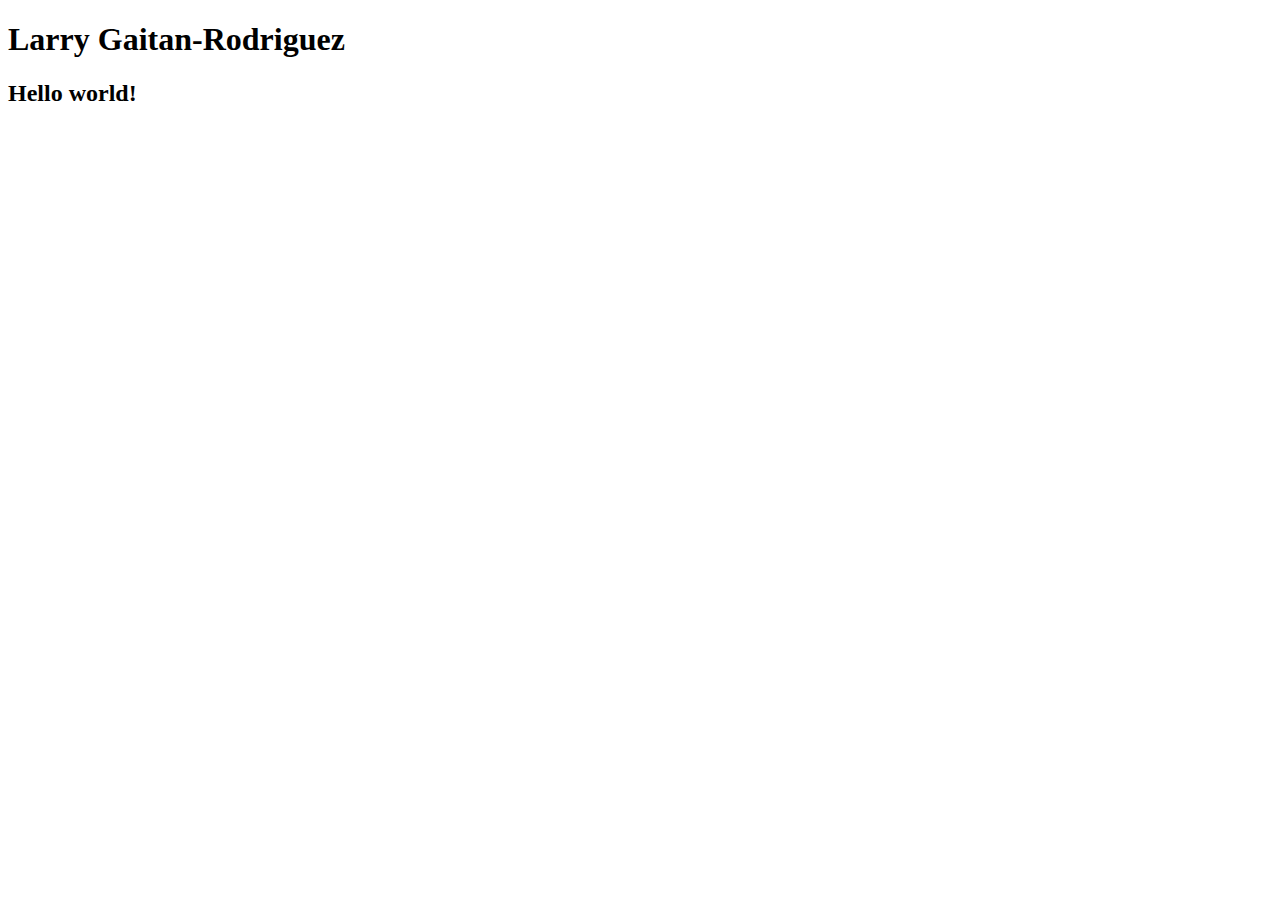
==== index.html @ 315bc8b4 "First commit" ====
<!DOCTYPE html>
<html lang="en">
<head>
    <meta charset="UTF-8">
    <meta name="viewport" content="width=device-width, initial-scale=1.0">
    <title>Larry Gaitan-Rodriguez</title>
</head>
<body>
    <h1>Larry Gaitan-Rodriguez</h1>
    <h2>Hello world!</h2>
</body>
</html>
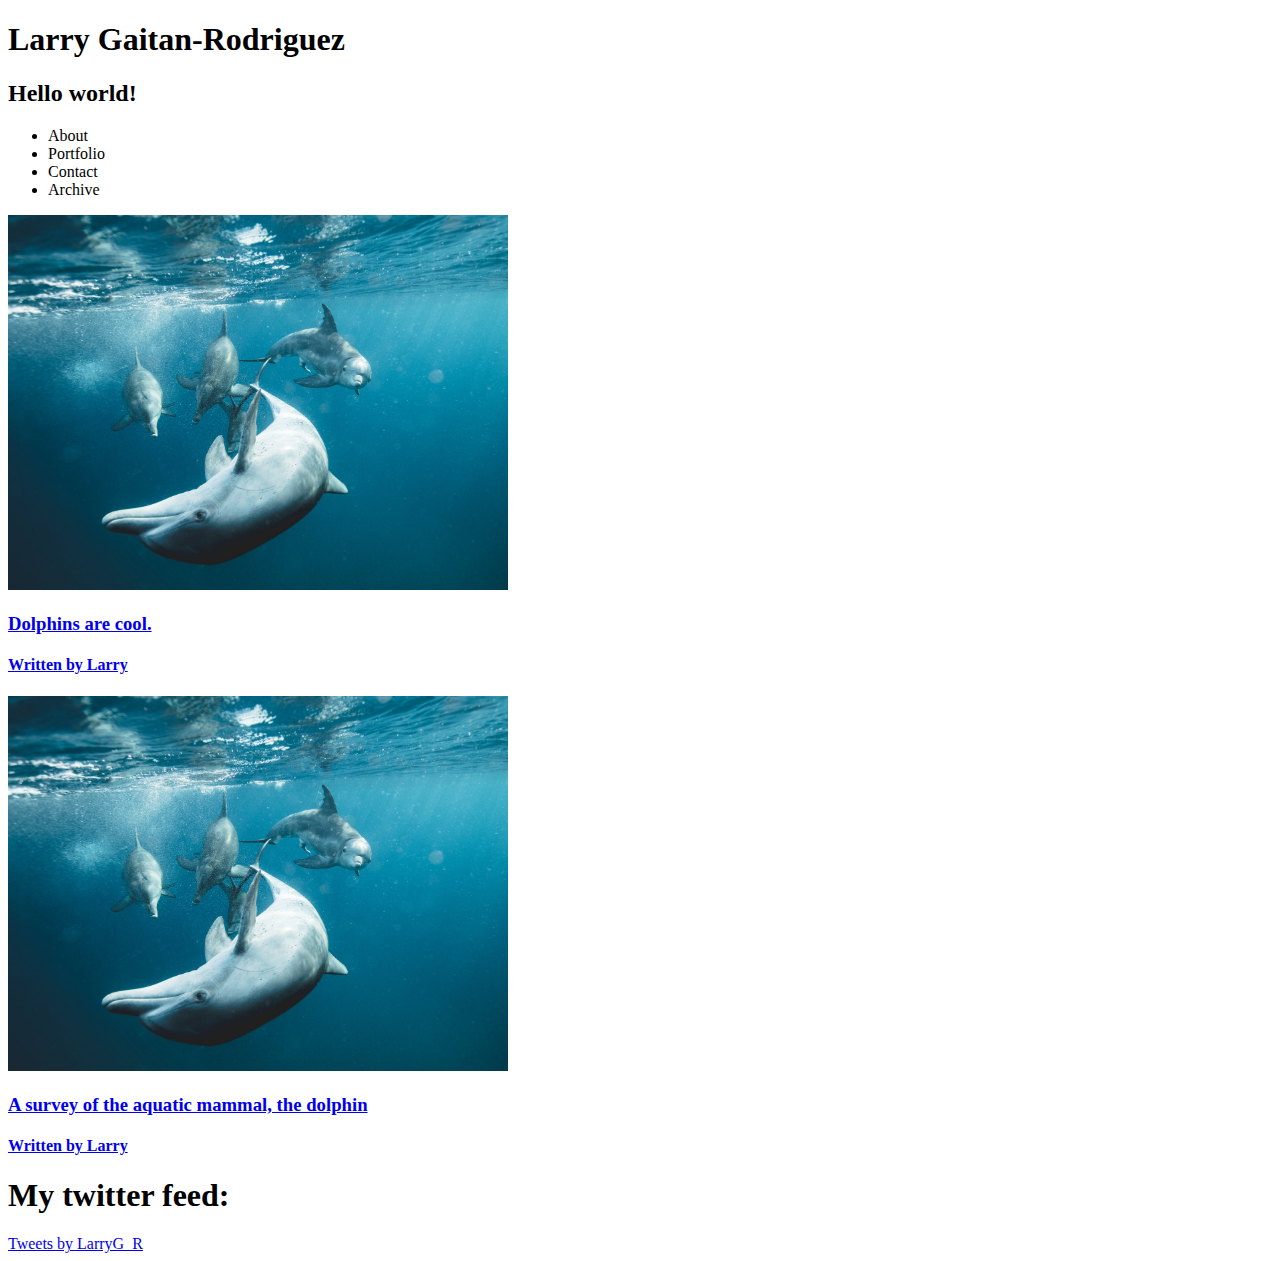
==== commit 098844c7: "Completed HTML setup" ====
--- a/index.html
+++ b/index.html
@@ -8,5 +8,39 @@
 <body>
     <h1>Larry Gaitan-Rodriguez</h1>
     <h2>Hello world!</h2>
+    <ul>
+        <li>About</li>
+        <li>Portfolio</li>
+        <li>Contact</li>
+        <li>Archive</li>
+    </ul>
+    <div class="post">
+        <a href="blogpost.html">
+            <div class="image">
+                <img src="img/dolphins.jpeg" alt="School of dolphins" width="500">
+            </div>
+            <div class="title">
+                <h3>Dolphins are cool.</h3>
+                <h4>Written by Larry</h4>
+            </div>
+        </a>
+    </div>
+
+    <div class="post">
+        <a href="blogpost.html">
+            <div class="image">
+                <img src="img/dolphins.jpeg" alt="School of dolphins" width="500">
+            </div>
+            <div class="title">
+                <h3>A survey of the aquatic mammal, the dolphin</h3>
+                <h4>Written by Larry</h4>
+            </div>
+        </a>
+    </div>
+
+    <div class="twitter-fead">
+        <h1>My twitter feed:</h1>
+        <a class="twitter-timeline" href="https://twitter.com/LarryG_R?ref_src=twsrc%5Etfw">Tweets by LarryG_R</a> <script async src="https://platform.twitter.com/widgets.js" charset="utf-8"></script>
+    </div>
 </body>
 </html>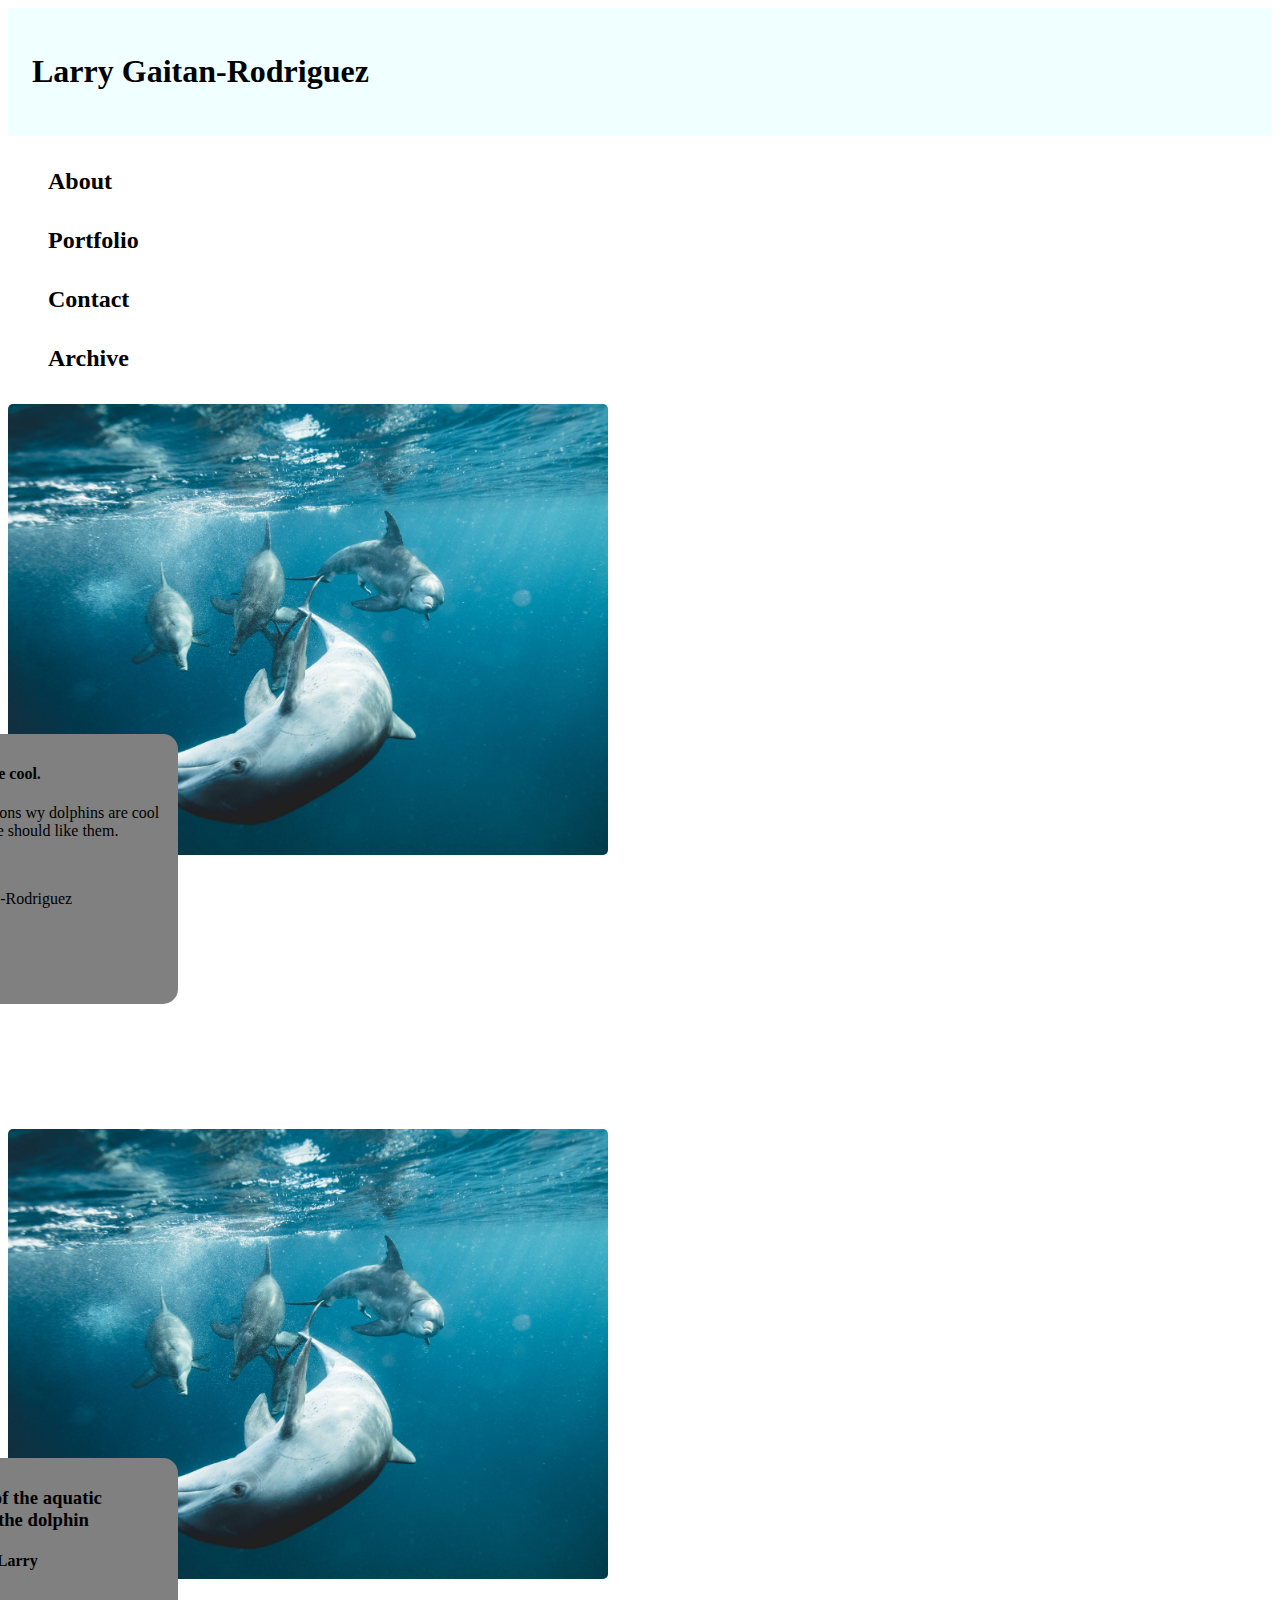
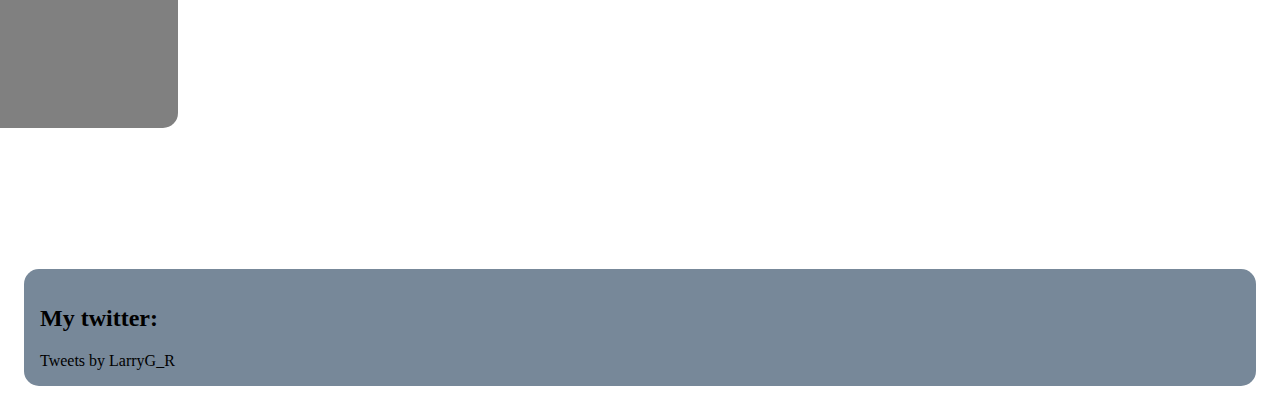
==== commit 14e4f9ea: "Added some CSS for draft and linked bootstrap" ====
--- a/index.html
+++ b/index.html
@@ -4,43 +4,73 @@
     <meta charset="UTF-8">
     <meta name="viewport" content="width=device-width, initial-scale=1.0">
     <title>Larry Gaitan-Rodriguez</title>
+    <link href="https://cdn.jsdelivr.net/npm/bootstrap@5.0.0-beta1/dist/css/bootstrap.min.css" rel="stylesheet" integrity="sha384-giJF6kkoqNQ00vy+HMDP7azOuL0xtbfIcaT9wjKHr8RbDVddVHyTfAAsrekwKmP1" crossorigin="anonymous">
+    <link rel="stylesheet" href="css/style.css">
 </head>
 <body>
-    <h1>Larry Gaitan-Rodriguez</h1>
-    <h2>Hello world!</h2>
-    <ul>
-        <li>About</li>
-        <li>Portfolio</li>
-        <li>Contact</li>
-        <li>Archive</li>
-    </ul>
-    <div class="post">
-        <a href="blogpost.html">
-            <div class="image">
-                <img src="img/dolphins.jpeg" alt="School of dolphins" width="500">
+    <div class="container-fluid">
+        <!--Header-->
+        <header class="row" style="background-color: azure;">
+            <div class="col-sm">
+                <h1>Larry Gaitan-Rodriguez</h1>
             </div>
-            <div class="title">
-                <h3>Dolphins are cool.</h3>
-                <h4>Written by Larry</h4>
+        </header>
+        <!--Body of website-->
+        <div class="row">
+            <!---Menu-->
+            <div class="col-sm-3">
+                <ul class="website-nav">
+                    <li class="web-nav-link">
+                        <h2><a href="#">About</a></h2>
+                    </li>
+                    <li class="web-nav-link">
+                        <h2><a href="#">Portfolio</a></h2>
+                    </li>
+                    <li class="web-nav-link">
+                        <h2><a href="#">Contact</a></h2>
+                    </li>
+                    <li class="web-nav-link">
+                        <h2><a href="#">Archive</a></h2>
+                    </li>
+                </ul>
             </div>
-        </a>
+            <div class="col-sm-6 post-col">
+                <div class="post">
+                    <a href="blogpost.html">
+                        <div class="image">
+                            <img src="img/dolphins.jpeg" alt="School of dolphins" width="600">
+                        </div>
+                        <div class="title">
+                            <h4>Dolphins are cool.</h4>
+                            <p>A list of reasons wy dolphins are cool and everyone should like them.</p>
+                            <p>Written by:</p>
+                            <p>Larry Gaitan-Rodriguez</p>
+                        </div>
+                    </a>
+                </div>
+            
+                <div class="post">
+                    <a href="blogpost.html">
+                        <div class="image">
+                            <img src="img/dolphins.jpeg" alt="School of dolphins" width="600">
+                        </div>
+                        <div class="title">
+                            <h3>A survey of the aquatic mammal, the dolphin</h3>
+                            <h4>Written by Larry</h4>
+                        </div>
+                    </a>
+                </div>
+            </div>
+            <div class="col-sm-3">
+                <div class="twitter-feed">
+                    <h2>My twitter:</h2>
+                    <a class="twitter-timeline" href="https://twitter.com/LarryG_R?ref_src=twsrc%5Etfw">Tweets by LarryG_R</a> <script async src="https://platform.twitter.com/widgets.js" charset="utf-8"></script>
+                </div>
+            </div>
+        </div>
+        <div class="row"></div>
     </div>
-
-    <div class="post">
-        <a href="blogpost.html">
-            <div class="image">
-                <img src="img/dolphins.jpeg" alt="School of dolphins" width="500">
-            </div>
-            <div class="title">
-                <h3>A survey of the aquatic mammal, the dolphin</h3>
-                <h4>Written by Larry</h4>
-            </div>
-        </a>
-    </div>
-
-    <div class="twitter-fead">
-        <h1>My twitter feed:</h1>
-        <a class="twitter-timeline" href="https://twitter.com/LarryG_R?ref_src=twsrc%5Etfw">Tweets by LarryG_R</a> <script async src="https://platform.twitter.com/widgets.js" charset="utf-8"></script>
-    </div>
+   
+    <script src="https://cdn.jsdelivr.net/npm/bootstrap@5.0.0-beta1/dist/js/bootstrap.bundle.min.js" integrity="sha384-ygbV9kiqUc6oa4msXn9868pTtWMgiQaeYH7/t7LECLbyPA2x65Kgf80OJFdroafW" crossorigin="anonymous"></script>
 </body>
 </html>--- a/css/style.css
+++ b/css/style.css
@@ -0,0 +1,44 @@
+header{
+    padding: 1.5rem;
+}
+
+a{
+    text-decoration: none;
+    color:black;
+}
+
+ul.website-nav{
+    list-style-type: none;
+}
+
+.web-nav-link{
+   margin-top: 2rem;
+}
+img.image{
+    position: relative;
+}
+img{
+    border-radius: 5px;
+}
+
+.title{
+    width: 250px;
+    height: 250px;
+    position: relative;
+    bottom: 125px;
+    left: -100px;
+    background-color: grey;
+    padding: 10px;
+    border-radius: 15px;
+}
+
+.post-col{
+    margin-top: 2rem;
+}
+
+.twitter-feed{
+    margin: 1rem;
+    padding: 1rem;
+    background-color: lightslategray;
+    border-radius: 15px;
+}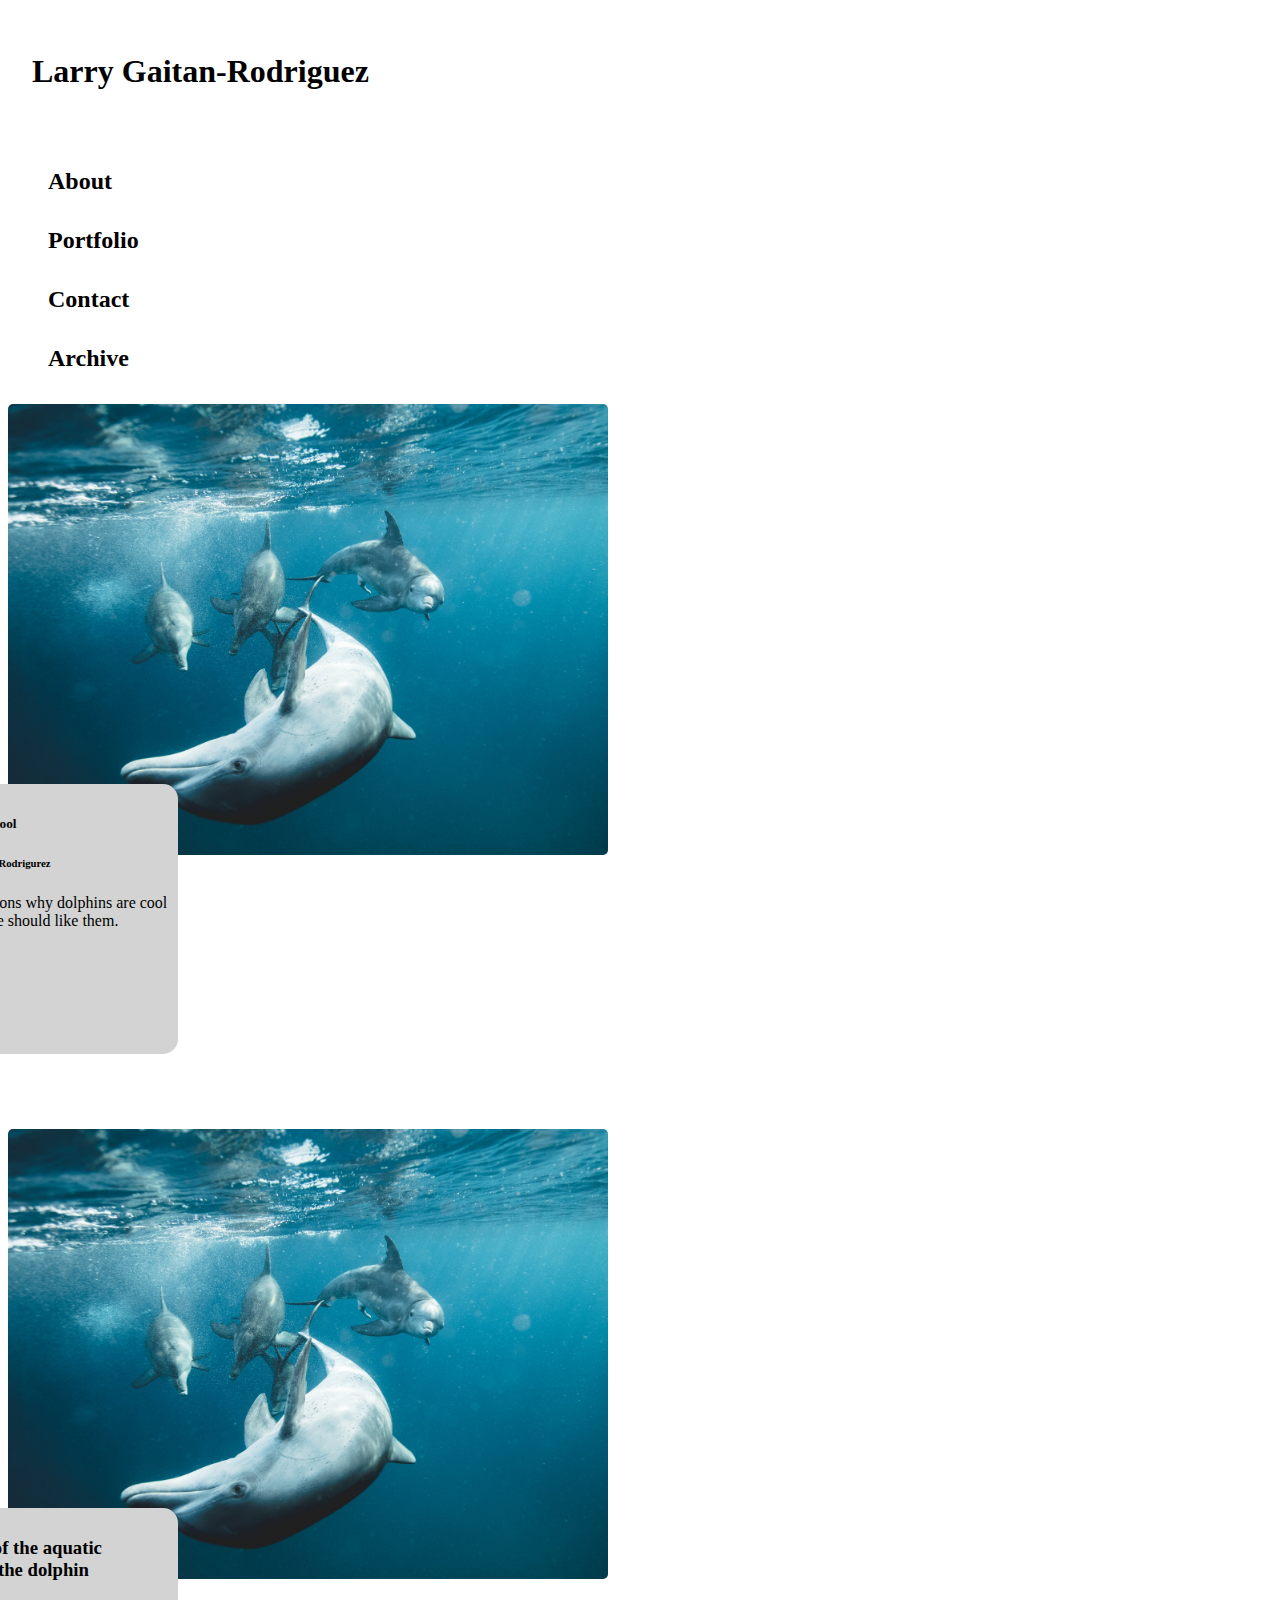
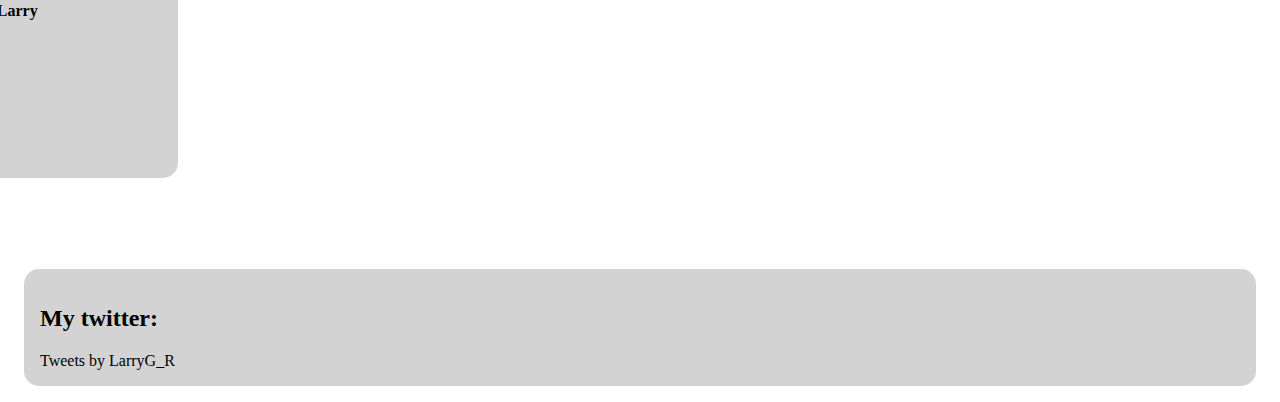
==== commit c57cf0e5: "Added card class from bootstrap" ====
--- a/index.html
+++ b/index.html
@@ -10,7 +10,7 @@
 <body>
     <div class="container-fluid">
         <!--Header-->
-        <header class="row" style="background-color: azure;">
+        <header class="row"">
             <div class="col-sm">
                 <h1>Larry Gaitan-Rodriguez</h1>
             </div>
@@ -40,11 +40,19 @@
                         <div class="image">
                             <img src="img/dolphins.jpeg" alt="School of dolphins" width="600">
                         </div>
-                        <div class="title">
-                            <h4>Dolphins are cool.</h4>
-                            <p>A list of reasons wy dolphins are cool and everyone should like them.</p>
-                            <p>Written by:</p>
-                            <p>Larry Gaitan-Rodriguez</p>
+                        <div class="title card">
+                            <div class="card-body">
+                                <!--
+                                <h4 class="card-title">Dolphins are cool.</h4>
+                                <p>A list of reasons wy dolphins are cool and everyone should like them.</p>
+                                <p>Written by:</p>
+                                <p>Larry Gaitan-Rodriguez</p>
+                                -->
+                                <h5 class="card-title">Dolphins are cool</h5>
+                                <h6 class="card-subtitle mb-2 text-muted">By Larry Gaitan-Rodrigurez</h6>
+                                <p class="card-text">A list of reasons why dolphins are cool and everyone should like them.</p>
+                                
+                            </div>
                         </div>
                     </a>
                 </div>
@@ -62,7 +70,7 @@
                 </div>
             </div>
             <div class="col-sm-3">
-                <div class="twitter-feed">
+                <div class="twitter-feed text-center">
                     <h2>My twitter:</h2>
                     <a class="twitter-timeline" href="https://twitter.com/LarryG_R?ref_src=twsrc%5Etfw">Tweets by LarryG_R</a> <script async src="https://platform.twitter.com/widgets.js" charset="utf-8"></script>
                 </div>
--- a/css/style.css
+++ b/css/style.css
@@ -25,9 +25,9 @@
     width: 250px;
     height: 250px;
     position: relative;
-    bottom: 125px;
+    bottom: 75px;
     left: -100px;
-    background-color: grey;
+    background-color: lightgrey;
     padding: 10px;
     border-radius: 15px;
 }
@@ -39,6 +39,6 @@
 .twitter-feed{
     margin: 1rem;
     padding: 1rem;
-    background-color: lightslategray;
+    background-color: lightgrey;
     border-radius: 15px;
 }